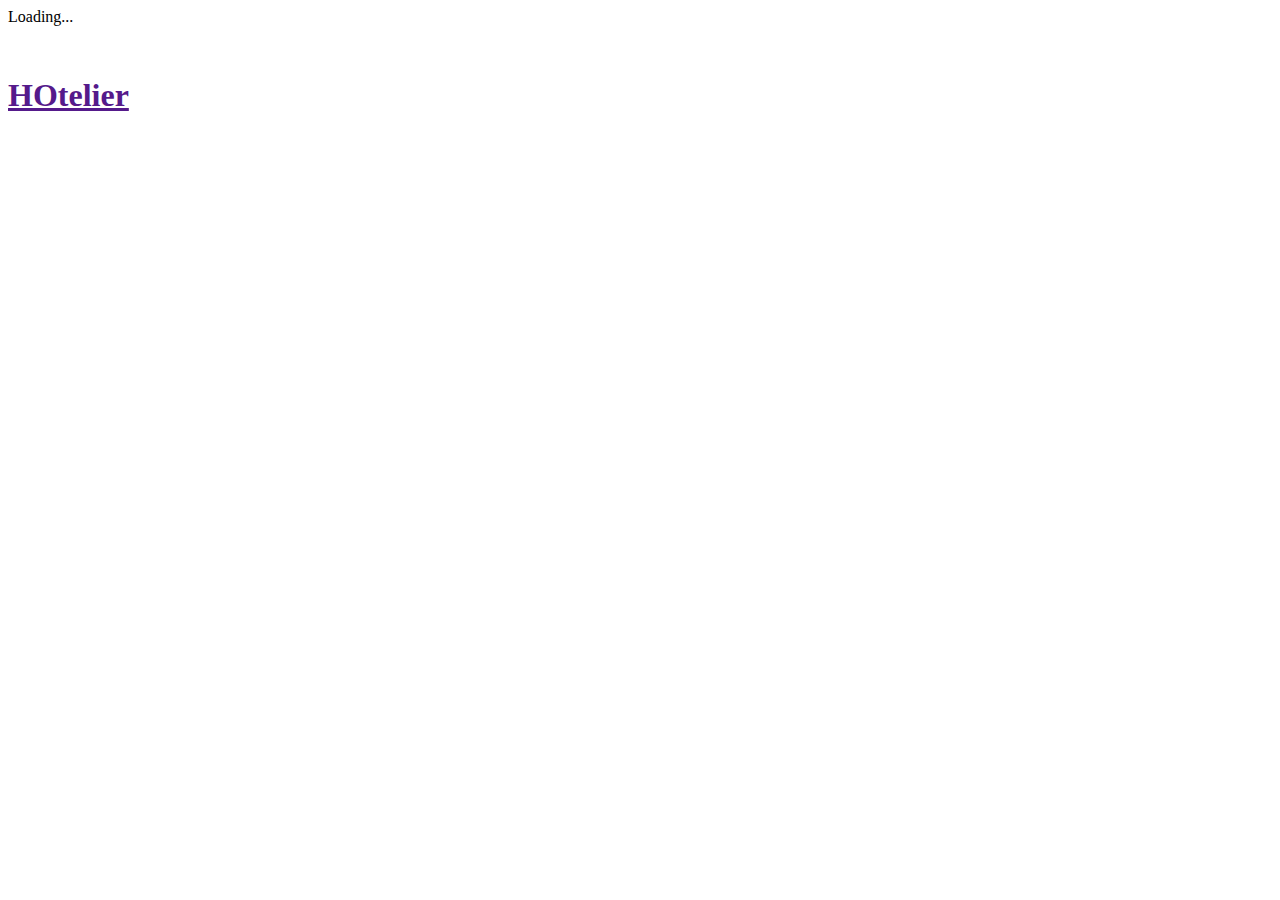
==== index.html @ 5681f766 "PSD" ====
<!DOCTYPE html>
<html lang="en">

<head>
    <meta charset="UTF-8">
    <meta http-equiv="X-UA-Compatible" content="IE=edge">
    <meta name="viewport" content="width=device-width, initial-scale=1.0">
    <link rel="stylesheet" href="./css/style.css">
    <link href="https://cdn.jsdelivr.net/npm/bootstrap@5.3.0-alpha1/dist/css/bootstrap.min.css" rel="stylesheet"
        integrity="sha384-GLhlTQ8iRABdZLl6O3oVMWSktQOp6b7In1Zl3/Jr59b6EGGoI1aFkw7cmDA6j6gD" crossorigin="anonymous">
        <link rel="stylesheet" href="./js/main.js">
    <title>Document</title>
</head>

<body>

    <div class="container-xxl bg-white p-0">
        <div id="spinner" class="show bg-white position-fixed translate-middle w-100 vh-100 top-50 start-50 d-flex align-items-center justify-content-center">
            <div class="spinner-border text-primary" style="width: 3rem; height: 3rem;" role="status">
                <span class="sr-only">Loading...</span>
            </div>
        </div>
        <!-- Spinner End -->

        <!-- Header Start -->
        <div class="container-fluid bg-dark px-0">
            <div class=" row  ">
                <div>
                    <a href="">
                        <h1>HOtelier</h1>
                    </a>
                </div>

            </div>

        </div>

    </div>




    <script src="https://cdn.jsdelivr.net/npm/bootstrap@5.3.0-alpha1/dist/js/bootstrap.bundle.min.js"
        integrity="sha384-w76AqPfDkMBDXo30jS1Sgez6pr3x5MlQ1ZAGC+nuZB+EYdgRZgiwxhTBTkF7CXvN"
        crossorigin="anonymous"></script>
        <script src="https://code.jquery.com/jquery-3.4.1.min.js"></script>


</body>

</html>
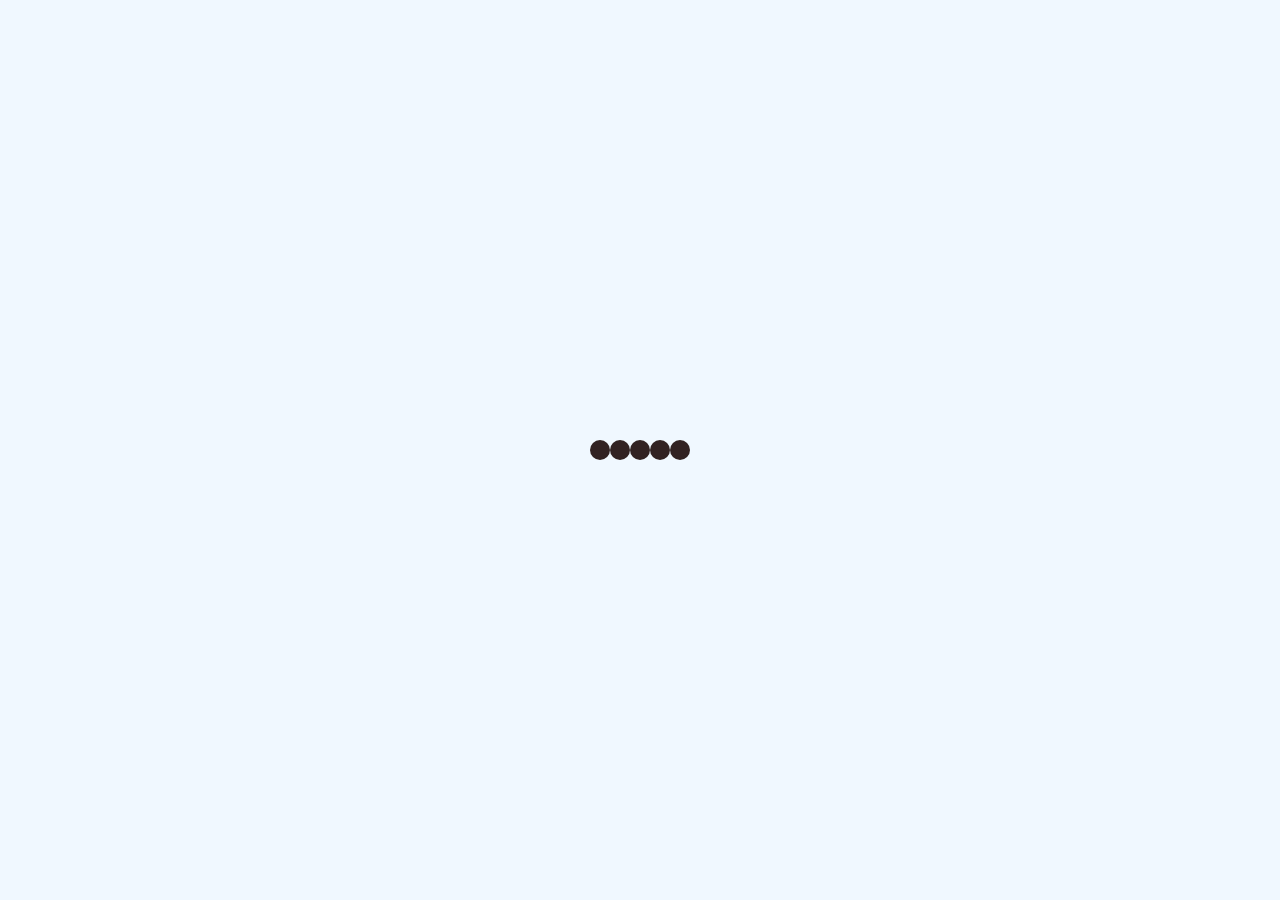
==== commit a85fcc07: "PSD" ====
--- a/index.html
+++ b/index.html
@@ -5,47 +5,156 @@
     <meta charset="UTF-8">
     <meta http-equiv="X-UA-Compatible" content="IE=edge">
     <meta name="viewport" content="width=device-width, initial-scale=1.0">
-    <link rel="stylesheet" href="./css/style.css">
     <link href="https://cdn.jsdelivr.net/npm/bootstrap@5.3.0-alpha1/dist/css/bootstrap.min.css" rel="stylesheet"
         integrity="sha384-GLhlTQ8iRABdZLl6O3oVMWSktQOp6b7In1Zl3/Jr59b6EGGoI1aFkw7cmDA6j6gD" crossorigin="anonymous">
-        <link rel="stylesheet" href="./js/main.js">
+    <link rel="stylesheet" href="./css/style.css">
+    <link rel="icon" href="./img/core-img/favicon.ico">
     <title>Document</title>
+    <script src="https://code.jquery.com/jquery-3.6.4.min.js"
+        integrity="sha256-oP6HI9z1XaZNBrJURtCoUT5SUnxFr8s3BzRl+cbzUq8=" crossorigin="anonymous"></script>
 </head>
 
 <body>
 
-    <div class="container-xxl bg-white p-0">
-        <div id="spinner" class="show bg-white position-fixed translate-middle w-100 vh-100 top-50 start-50 d-flex align-items-center justify-content-center">
-            <div class="spinner-border text-primary" style="width: 3rem; height: 3rem;" role="status">
-                <span class="sr-only">Loading...</span>
+    <div class="dots-container ">
+        <div class="dots"></div>
+        <div class="dots"></div>
+        <div class="dots"></div>
+        <div class="dots"></div>
+        <div class="dots"></div>
+    </div>
+    <header>
+        <nav class="navbar navbar-expand-lg bg-body-tertiary position-relative">
+            <div class="container-xxl">
+                <a class="navbar-brand" href="#"><img class="w-75" src="./img/core-img/logo.png" alt=""></a>
+                <button class="navbar-toggler" type="button" data-bs-toggle="collapse"
+                    data-bs-target="#navbarNavDropdown" aria-controls="navbarNavDropdown" aria-expanded="false"
+                    aria-label="Toggle navigation">
+                    <span class="navbar-toggler-icon"></span>
+                </button>
+                <div class="collapse navbar-collapse" id="navbarNavDropdown">
+                    <ul class="navbar-nav ms-auto  align-items-center">
+                        <li class="nav-item dropdown row">
+                            <a class="nav-link dropdown-toggle hover" role="button" data-bs-toggle="dropdown"
+                                aria-current="false" href="#">International</a>
+                            <div class="row w-100 hover" >
+
+                                <ul class=" dropdown-1 col-3">
+                                    <li class="title">Europe</li>
+                                    <li><a href="#">United Kingdom</a></li>
+                                    <li><a href="#">Germany</a></li>
+                                    <li><a href="#">Latvia</a></li>
+                                    <li><a href="#">Poland</a></li>
+                                    <li><a href="#">Italy</a></li>
+                                    <li><a href="#">France</a></li>
+                                    <li><a href="#">Crotia</a></li>
+                                </ul>
+                                <ul class=" dropdown-1 col-3">
+                                    <li class="title">Europe</li>
+                                    <li><a href="#">United Kingdom</a></li>
+                                    <li><a href="#">Germany</a></li>
+                                    <li><a href="#">Latvia</a></li>
+                                    <li><a href="#">Poland</a></li>
+                                    <li><a href="#">Italy</a></li>
+                                    <li><a href="#">France</a></li>
+                                    <li><a href="#">Crotia</a></li>
+                                </ul>
+                                <ul class=" dropdown-1 col-3">
+                                    <li class="title">Europe</li>
+                                    <li><a href="#">United Kingdom</a></li>
+                                    <li><a href="#">Germany</a></li>
+                                    <li><a href="#">Latvia</a></li>
+                                    <li><a href="#">Poland</a></li>
+                                    <li><a href="#">Italy</a></li>
+                                    <li><a href="#">France</a></li>
+                                    <li><a href="#">Crotia</a></li>
+                                </ul>
+                                <ul class=" dropdown-1 col-3">
+                                    <li class="title">Europe</li>
+                                    <li><a href="#">United Kingdom</a></li>
+                                    <li><a href="#">Germany</a></li>
+                                    <li><a href="#">Latvia</a></li>
+                                    <li><a href="#">Poland</a></li>
+                                    <li><a href="#">Italy</a></li>
+                                    <li><a href="#">France</a></li>
+                                    <li><a href="#">Crotia</a></li>
+                                </ul>
+                            </div>
+                        </li>
+                        <li class="nav-item">
+                            <a class="nav-link" href="#">Features</a>
+                        </li>
+                        <li class="nav-item">
+                            <a class="nav-link" href="#">Pricing</a>
+                        </li>
+                        <li class="nav-item dropdown">
+                            <a class="nav-link dropdown-toggle" href="#" role="button" data-bs-toggle="dropdown"
+                                aria-expanded="false">
+                                Dropdown link
+                            </a>
+                            <ul class="dropdown-menu">
+                                <li><a class="dropdown-item" href="#">Action</a></li>
+                                <li><a class="dropdown-item" href="#">Another action</a></li>
+                                <li><a class="dropdown-item" href="#">Something else here</a></li>
+                            </ul>
+                        </li>
+                        <li>
+                            <a href="#"><img src="./img/bg-img/add.png" alt=""></a>
+                        </li>
+                    </ul>
+                </div>
             </div>
+        </nav>
+    </header>
+    <!-- <div class="classynav">
+        <ul>
+           <li><a href="#"></a>
+            <div class="subnav">
+                <li class="subnavbtn"><a href="#"> International <i class="fa fa-caret-down"></i></a></li>
+                <div class="subnav-content">
+                  <a href="#company">Company</a>
+                  <a href="#team">Team</a>
+                  <a href="#careers">Careers</a>
+                </div>
+              </div> 
+            <li><a href="#">Local News</a></li>
+            <li><a href="#">Pages</a>
+                <ul class="dropdown">
+                    <li><a href="index.html">Home</a></li>
+                    <li><a href="catagory.html">Catagory</a></li>
+                    <li><a href="single-post.html">Single Post</a></li>
+                    <li><a href="contact.html">Contact</a></li>
+                    <li><a href="elements.html">Elements</a></li>
+                </ul>
+            </li>
+            <li><a href="#">Sport</a>
+                <ul class="dropdown">
+                    <li><a href="#">Archery</a></li>
+                    <li><a href="#">Badminton</a></li>
+                    <li><a href="#">Baseball</a></li>
+                    <li><a href="#">Boxing</a></li>
+                    <li><a href="#">Climbing</a></li>
+                    <li><a href="#">Cricket</a></li>
+                    <li><a href="#">Football</a></li>
+                </ul>
+            </li>
+            <li><a href="#">Lifestyle</a></li>
+        </ul>
+
+        Header Add Area
+        <div class="header-add-area">
+            <a href="#">
+               <img src="img/bg-img/add.png" alt="">
+            </a>
         </div>
-        <!-- Spinner End -->
-
-        <!-- Header Start -->
-        <div class="container-fluid bg-dark px-0">
-            <div class=" row  ">
-                <div>
-                    <a href="">
-                        <h1>HOtelier</h1>
-                    </a>
-                </div>
-
-            </div>
-
-        </div>
-
-    </div>
-
-
+    </div> -->
 
 
     <script src="https://cdn.jsdelivr.net/npm/bootstrap@5.3.0-alpha1/dist/js/bootstrap.bundle.min.js"
         integrity="sha384-w76AqPfDkMBDXo30jS1Sgez6pr3x5MlQ1ZAGC+nuZB+EYdgRZgiwxhTBTkF7CXvN"
         crossorigin="anonymous"></script>
-        <script src="https://code.jquery.com/jquery-3.4.1.min.js"></script>
 
 
-</body>
+    <script src="./js/main.js"></script>
 
 </html>--- a/css/style.css
+++ b/css/style.css
@@ -0,0 +1,232 @@
+
+*{
+  text-decoration: none;
+  list-style: none;
+}
+a {
+  text-decoration: none;
+}
+.dots-container{
+
+  padding: 0;
+  top :0;
+  left: 0;
+  width: 100%;
+  height: 100%;
+  background-color: aliceblue;
+  display: flex;
+  z-index: 9999;
+  align-items: center;
+  justify-content: center;
+  transition: all 0.5 ease-out;
+  position: fixed;
+}
+.lodaer{
+    opacity: 0;
+    display: none;
+}
+.dots{
+  animation: bounce 1.5s infinite linear;
+  background: #312222;
+  border-radius: 50%;
+  display: inline-block;
+  height: 20px;
+  text-align: center;
+  width: 20px;
+}
+
+.dots:nth-child(1){
+  animation-delay: .2s;
+}
+.dots:nth-child(2){
+  animation-delay: .4s;
+}
+.dots:nth-child(3){
+  animation-delay: .6s;
+}
+.dots:nth-child(4){
+  animation-delay: .8s;
+}
+.dots:nth-child(5){
+  animation-delay: 1s;
+}
+@keyframes bounce {
+    0% {
+			transform: translateY(0);
+    }
+  	15% {
+        transform: translateY(-15px);
+    }
+    30% {
+        transform: translateY(0);
+    }
+}
+
+/* .hover:hover {
+    display: block;
+} */
+/* .hover, .hover-1, .hover-2, .hover-3 {
+  display: block;
+} */
+
+.dropdow {
+  position: relative;
+  display: inline-block;
+
+} 
+
+.dropdown-content-1, .dropdown-content, .dropdown-content-2, .dropdown-content-3 {
+  display: none;
+  position: absolute;
+  background-color: #f9f9f9;
+  min-width: 100%;
+  box-shadow: 0px 8px 16px 0px rgba(0, 0, 0, 0.2);
+  /* padding: 12px 16px; */
+  z-index: 1;
+  /* top: 100px; */
+}
+
+
+
+
+ul {
+  margin: 0 auto;
+}
+.hh{
+  font-size:1rem;
+
+}
+.po-1 {
+  top: 6rem;
+  overflow: hidden;
+}
+.nav-link:hover {
+  color: #EF1B48;
+}
+.post img {
+  transition: transform 1s, filter 1.5s ease-in-out;
+  transform-origin: center center;
+  filter: brightness(50%);
+  overflow: hidden;
+}
+
+.post:hover img {
+  filter: brightness(100%);
+  transform: scale(1.1);
+  overflow: hidden;
+}
+.blog-conten a{
+  color:rgb(251, 250, 250);
+}
+.blog-conten p{
+  color:rgb(251, 250, 250);
+}
+
+.blog-conten p:hover{
+  color: #EF1B48;
+}
+.blog-content a{
+  color:rgb(5, 5, 5);
+}
+.blog-content p{
+  color:rgb(15, 14, 14);
+}
+
+.blog-content p:hover{
+
+  color: #EF1B48;
+}
+.hover a:hover{
+  
+  color: #EF1B48;
+}
+.top-1{
+  bottom: 20px;
+  left: 35px;
+}
+.top-2{
+  top: 183px;
+  right: 214px;
+}
+.top-3{
+  bottom: 20px;
+  right: 214px;
+}
+/* up-animation */
+
+.img-up  {
+  transition: 0.5s;
+}
+.img-up:hover {
+  transform: translateY(-20px);
+}
+.card-text {
+  color: black;
+}
+.font-10{
+  font-size: 12px;
+}
+.bg-body-secondar{
+  background-color: #d4dfe3;
+  font-size: 12px;
+  font-family: initial;
+}
+.bt{
+  background-color: #EF1B48;
+  border-radius: 20px; 
+  
+
+}
+.bt:hover{
+  background-color: black;
+}
+.slideCol p { margin: 0 15px !important; }
+
+.scroller {
+   height: 70pt;
+   line-height: 70pt;
+   overflow: hidden;
+}
+
+.hhh{
+  align-items: center;
+}
+
+.inner:after, .inner:before {
+  position: absolute;
+  color: #16a085;
+  top: 0;
+  -webkit-animation-name: opacity;
+  -webkit-animation-duration: 2s;
+  -webkit-animation-iteration-count: infinite;
+  animation-name: opacity;
+  animation-duration: 2s;
+  animation-iteration-count: infinite;
+}
+
+@keyframes opacity {
+  0%, 100% {
+    opacity: 0;
+  }
+  50% {
+    opacity: 1;
+  }
+}
+
+.scroller .inner { animation: 10s normal infinite running scroll; }
+@keyframes scroll {
+   0%  	{margin-top: 0px;}
+   15% 	{margin-top: 0px;}
+
+   25%  {margin-top: -70pt;}
+   40%  {margin-top: -70pt;}
+   
+   50%  {margin-top: -140pt;}
+   65%  {margin-top: -140pt;}
+
+   75%  {margin-top: -210pt;}
+   90%  {margin-top: -210pt;}
+
+   100% {margin-top: 0px;}
+}
+
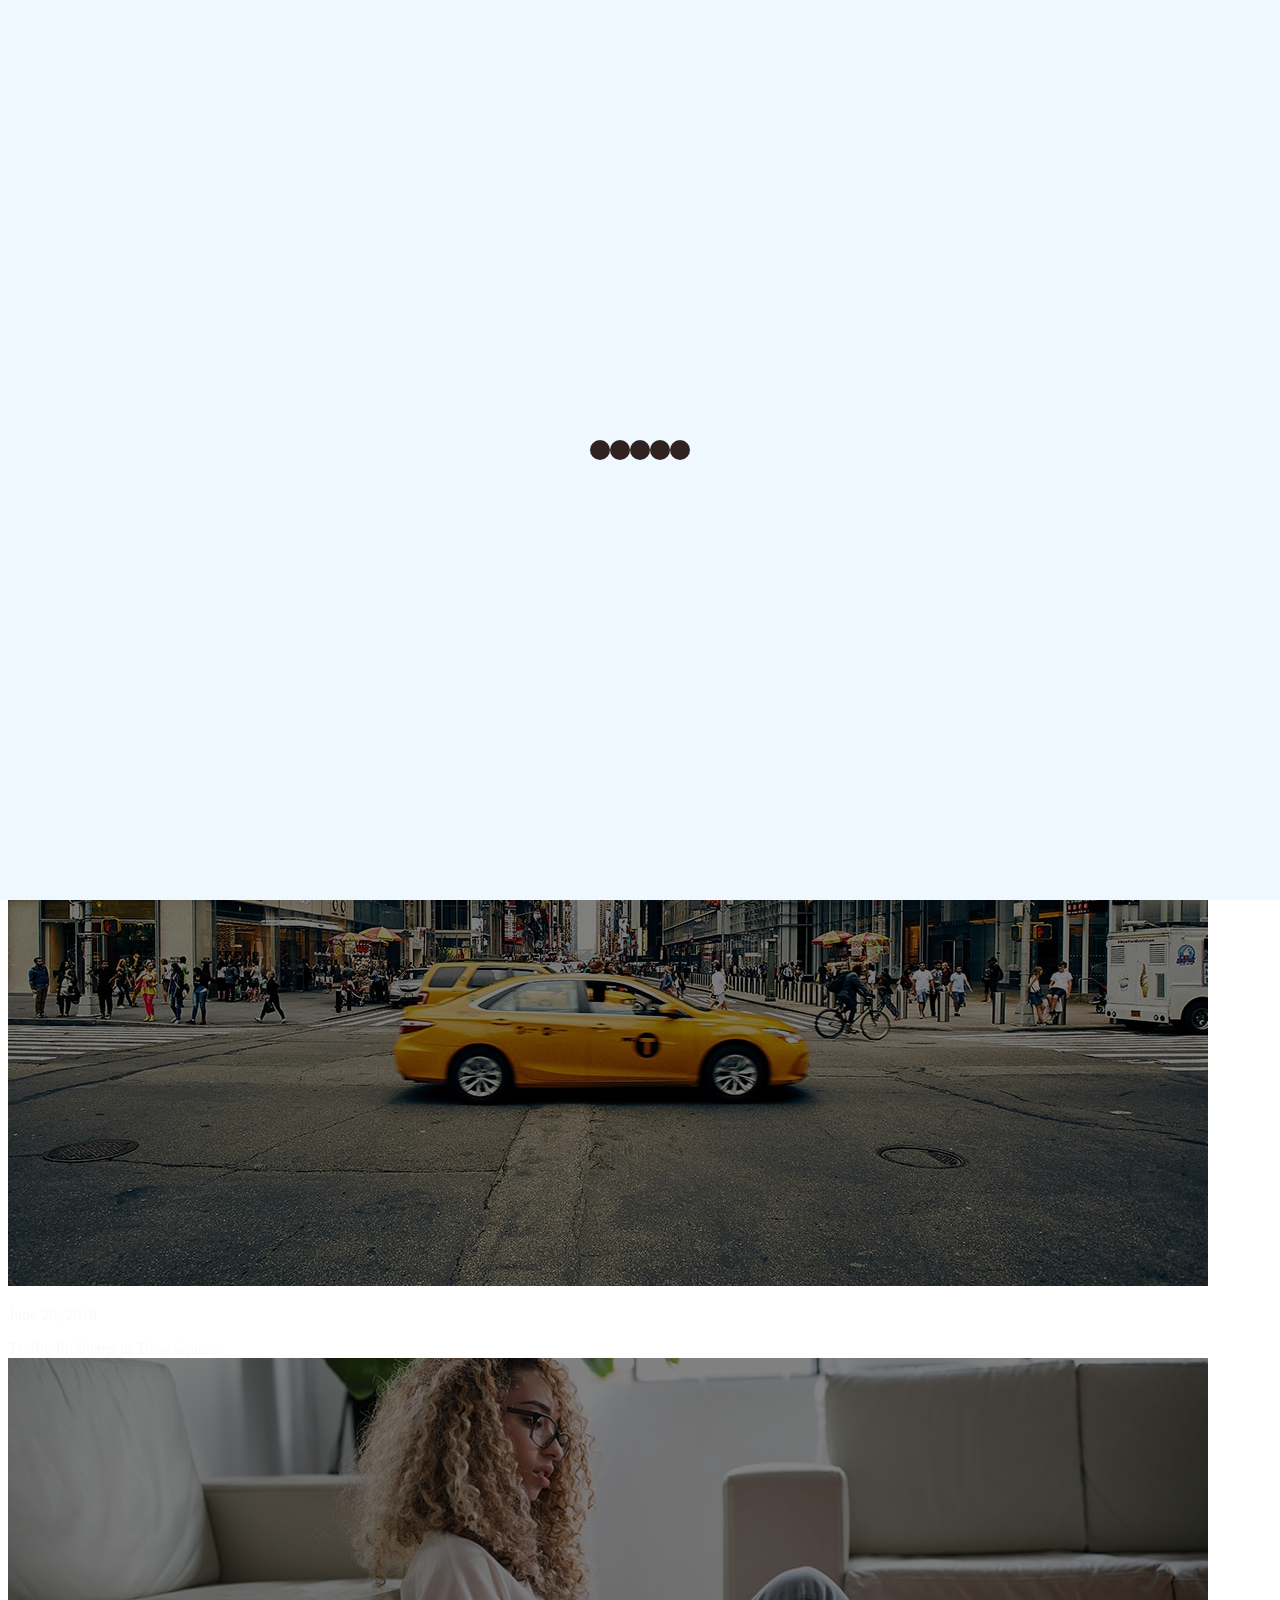
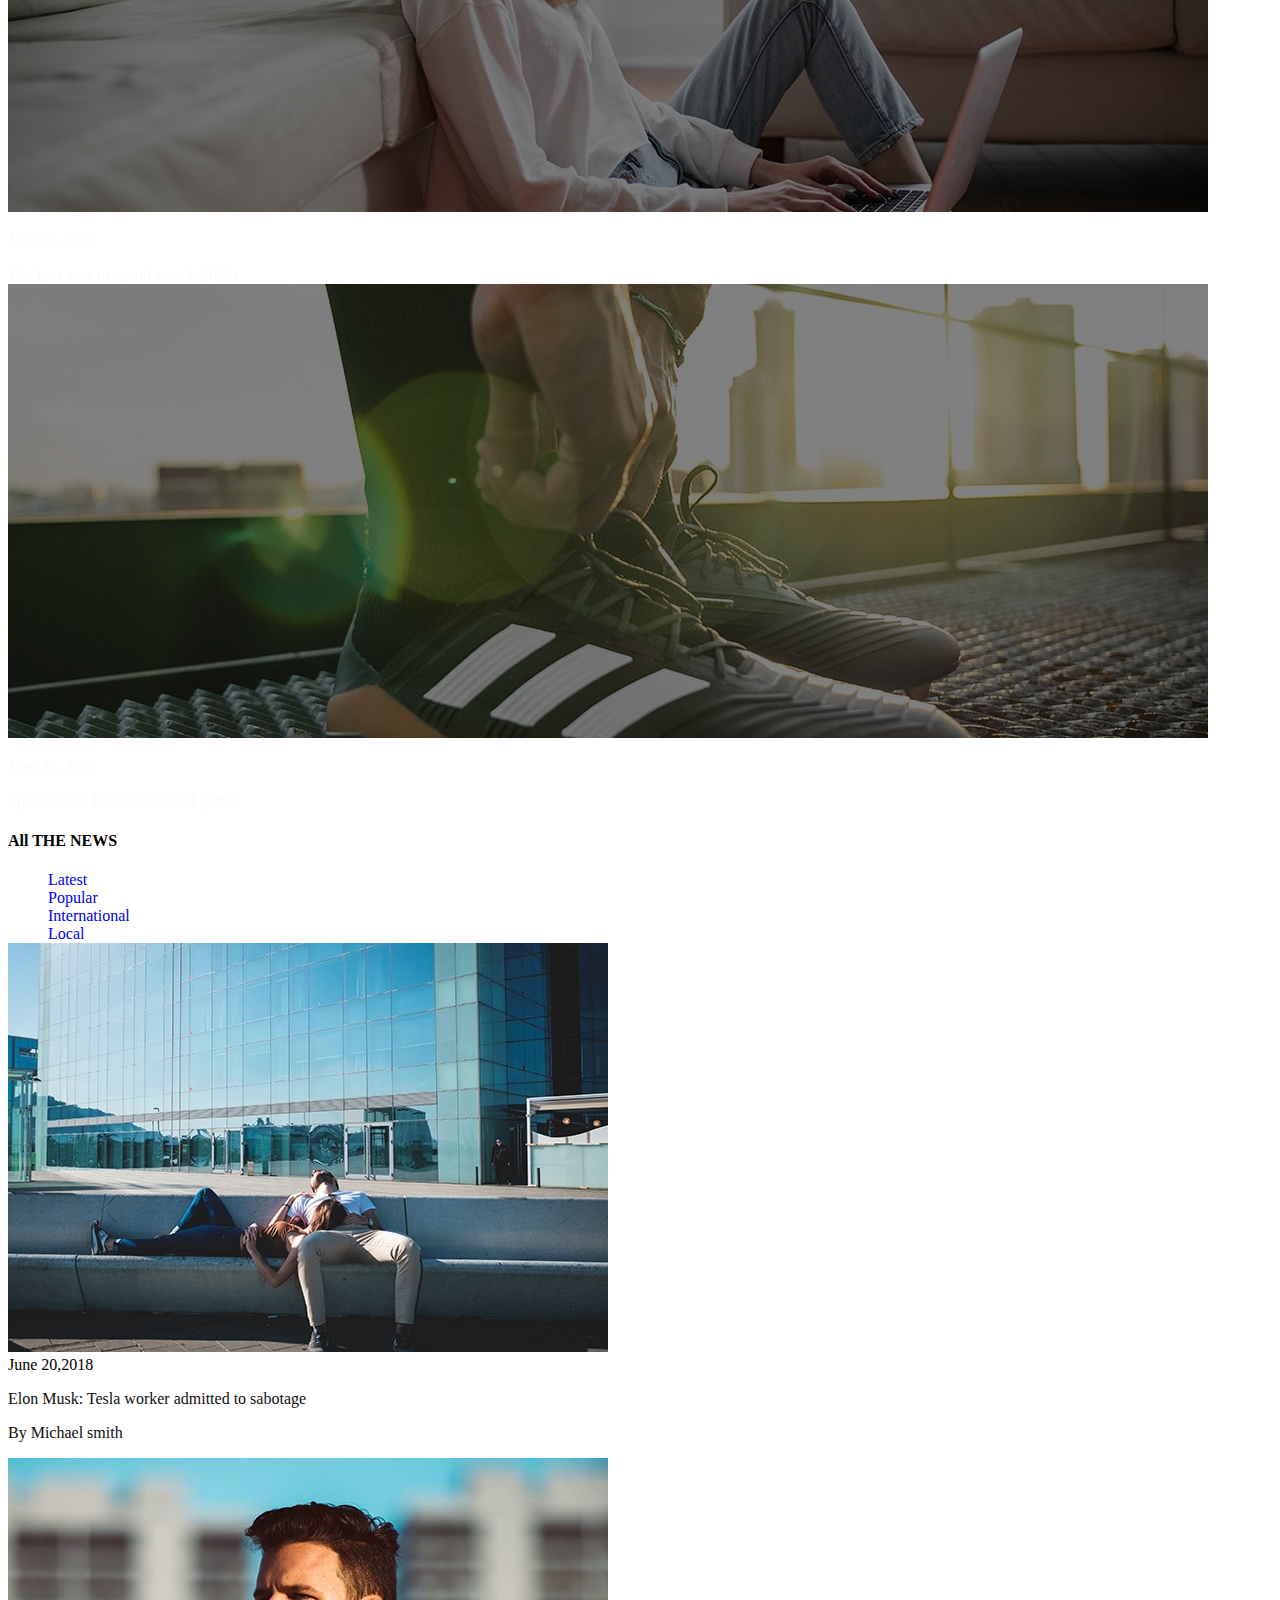
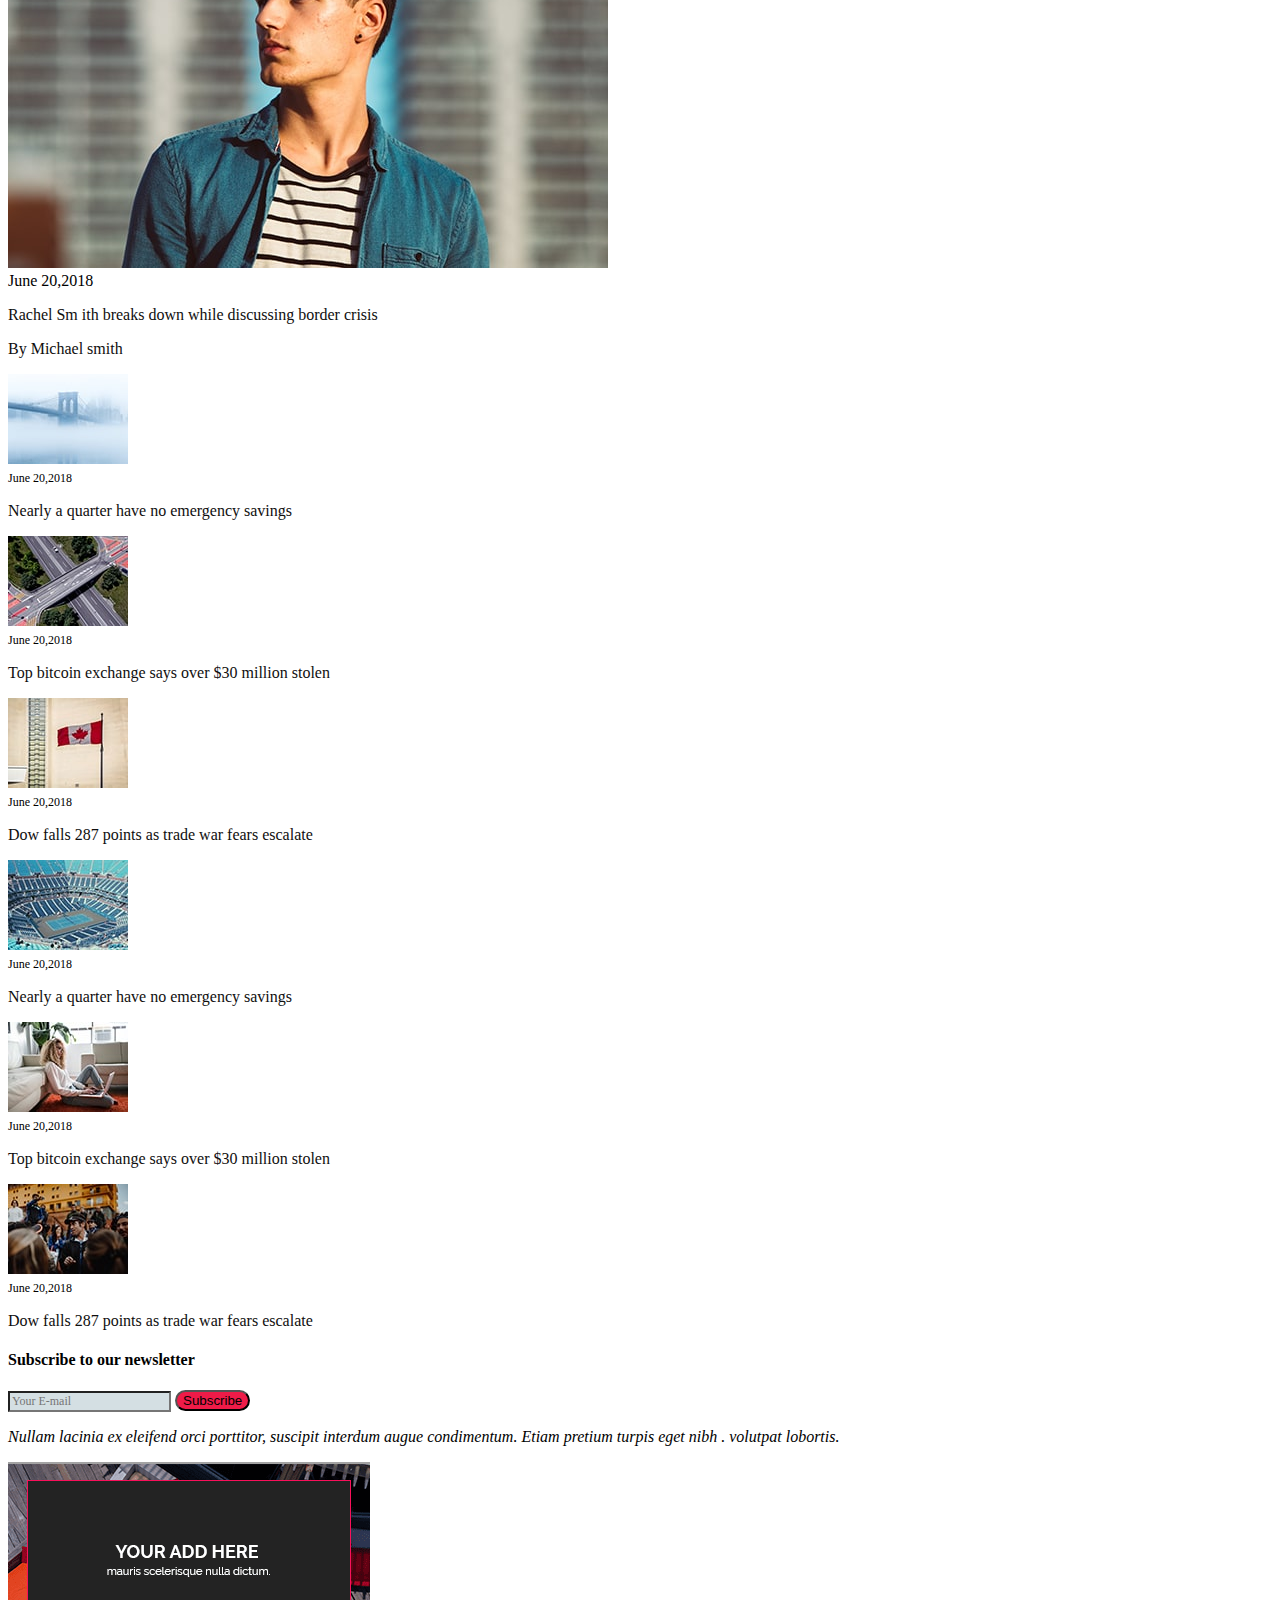
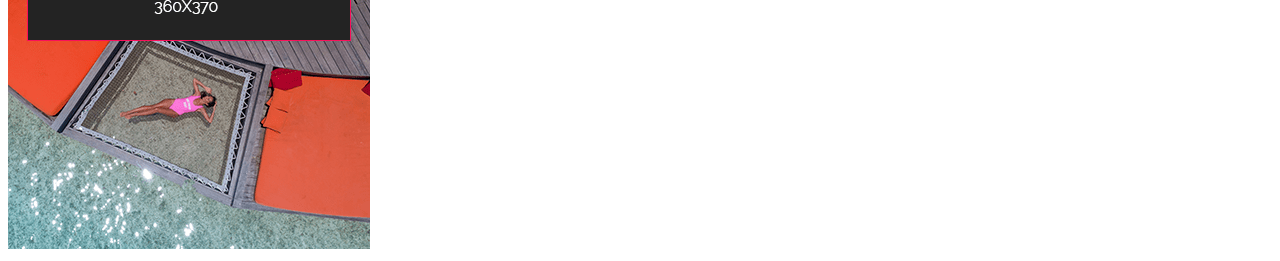
==== commit 0e94d286: "PSD" ====
--- a/index.html
+++ b/index.html
@@ -9,13 +9,22 @@
         integrity="sha384-GLhlTQ8iRABdZLl6O3oVMWSktQOp6b7In1Zl3/Jr59b6EGGoI1aFkw7cmDA6j6gD" crossorigin="anonymous">
     <link rel="stylesheet" href="./css/style.css">
     <link rel="icon" href="./img/core-img/favicon.ico">
+    <script src="https://code.jquery.com/jquery-3.6.4.min.js"
+        integrity="sha256-oP6HI9z1XaZNBrJURtCoUT5SUnxFr8s3BzRl+cbzUq8=" crossorigin="anonymous">
+        </script>
+    <link href="https://unpkg.com/aos@2.3.1/dist/aos.css" rel="stylesheet">
+
+    <link rel="stylesheet" href="https://cdnjs.cloudflare.com/ajax/libs/font-awesome/6.3.0/css/all.min.css"
+        integrity="sha512-SzlrxWUlpfuzQ+pcUCosxcglQRNAq/DZjVsC0lE40xsADsfeQoEypE+enwcOiGjk/bSuGGKHEyjSoQ1zVisanQ=="
+        crossorigin="anonymous" referrerpolicy="no-referrer" />
     <title>Document</title>
-    <script src="https://code.jquery.com/jquery-3.6.4.min.js"
-        integrity="sha256-oP6HI9z1XaZNBrJURtCoUT5SUnxFr8s3BzRl+cbzUq8=" crossorigin="anonymous"></script>
+    <style>
+
+    </style>
+
 </head>
 
 <body>
-
     <div class="dots-container ">
         <div class="dots"></div>
         <div class="dots"></div>
@@ -23,138 +32,365 @@
         <div class="dots"></div>
         <div class="dots"></div>
     </div>
-    <header>
-        <nav class="navbar navbar-expand-lg bg-body-tertiary position-relative">
-            <div class="container-xxl">
-                <a class="navbar-brand" href="#"><img class="w-75" src="./img/core-img/logo.png" alt=""></a>
-                <button class="navbar-toggler" type="button" data-bs-toggle="collapse"
-                    data-bs-target="#navbarNavDropdown" aria-controls="navbarNavDropdown" aria-expanded="false"
-                    aria-label="Toggle navigation">
-                    <span class="navbar-toggler-icon"></span>
-                </button>
-                <div class="collapse navbar-collapse" id="navbarNavDropdown">
-                    <ul class="navbar-nav ms-auto  align-items-center">
-                        <li class="nav-item dropdown row">
-                            <a class="nav-link dropdown-toggle hover" role="button" data-bs-toggle="dropdown"
-                                aria-current="false" href="#">International</a>
-                            <div class="row w-100 hover" >
-
-                                <ul class=" dropdown-1 col-3">
-                                    <li class="title">Europe</li>
-                                    <li><a href="#">United Kingdom</a></li>
-                                    <li><a href="#">Germany</a></li>
-                                    <li><a href="#">Latvia</a></li>
-                                    <li><a href="#">Poland</a></li>
-                                    <li><a href="#">Italy</a></li>
-                                    <li><a href="#">France</a></li>
-                                    <li><a href="#">Crotia</a></li>
-                                </ul>
-                                <ul class=" dropdown-1 col-3">
-                                    <li class="title">Europe</li>
-                                    <li><a href="#">United Kingdom</a></li>
-                                    <li><a href="#">Germany</a></li>
-                                    <li><a href="#">Latvia</a></li>
-                                    <li><a href="#">Poland</a></li>
-                                    <li><a href="#">Italy</a></li>
-                                    <li><a href="#">France</a></li>
-                                    <li><a href="#">Crotia</a></li>
-                                </ul>
-                                <ul class=" dropdown-1 col-3">
-                                    <li class="title">Europe</li>
-                                    <li><a href="#">United Kingdom</a></li>
-                                    <li><a href="#">Germany</a></li>
-                                    <li><a href="#">Latvia</a></li>
-                                    <li><a href="#">Poland</a></li>
-                                    <li><a href="#">Italy</a></li>
-                                    <li><a href="#">France</a></li>
-                                    <li><a href="#">Crotia</a></li>
-                                </ul>
-                                <ul class=" dropdown-1 col-3">
-                                    <li class="title">Europe</li>
-                                    <li><a href="#">United Kingdom</a></li>
-                                    <li><a href="#">Germany</a></li>
-                                    <li><a href="#">Latvia</a></li>
-                                    <li><a href="#">Poland</a></li>
-                                    <li><a href="#">Italy</a></li>
-                                    <li><a href="#">France</a></li>
-                                    <li><a href="#">Crotia</a></li>
-                                </ul>
-                            </div>
-                        </li>
-                        <li class="nav-item">
-                            <a class="nav-link" href="#">Features</a>
-                        </li>
-                        <li class="nav-item">
-                            <a class="nav-link" href="#">Pricing</a>
-                        </li>
-                        <li class="nav-item dropdown">
-                            <a class="nav-link dropdown-toggle" href="#" role="button" data-bs-toggle="dropdown"
-                                aria-expanded="false">
-                                Dropdown link
-                            </a>
-                            <ul class="dropdown-menu">
-                                <li><a class="dropdown-item" href="#">Action</a></li>
-                                <li><a class="dropdown-item" href="#">Another action</a></li>
-                                <li><a class="dropdown-item" href="#">Something else here</a></li>
-                            </ul>
+    <header class="py-2 position-fixed w-100 bg-white z-3">
+        <div class="container-xxl position-relative">
+            <div class="d-flex align-items-center justify-content-between ">
+                <div class="logo">
+                    <a href="#"><img class="img-fluid w-75 " src="./img/core-img/logo.png" alt=""></a>
+                </div>
+                <div class="d-flex align-items-center">
+                    <ul class="d-flex  ">
+                        <li id="hover" class="dropdow nav-item hover-1  "><a class="nav-link px-4"
+                                href="#">International <i class="fa-solid fa-angle-down hh fs-6"></i> </a>
+
                         </li>
                         <li>
-                            <a href="#"><img src="./img/bg-img/add.png" alt=""></a>
+                            <a class="nav-link px-4" href="#">Local News</a>
                         </li>
-                    </ul>
-                </div>
-            </div>
-        </nav>
+                        <li id="hover" class="dropdown  hover-2">
+                            <a class="nav-link px-4" href="#">Page <i class="fa-solid fa-angle-down hh fs-6"></i></a>
+
+                        </li>
+                        <li id="hover" class="dropdown hover"><a class=" px-4 nav-link" href="#">Sport <i
+                                    class="fa-solid fa-angle-down hh fs-6"></i></a>
+
+                        </li>
+                        <li><a class="nav-link px-4" href="#">Lifestyle</a></li>
+                    </ul>
+                </div>
+                <div class="logo  ">
+                    <a href="#"><img src="./img/bg-img/add.png" alt=""></a>
+                </div>
+            </div>
+
+
+            <div class="dropdown-content-1 px-5 position-absolute po-1 w-75 z-3 ">
+                <div class="row">
+
+                    <ul class="col-3 ">
+                        <li><a class="nav-link py-2" href="#">Europe</a></li>
+                        <li><a class="nav-link py-2" href="#">United Kingdom</a></li>
+                        <li><a class="nav-link py-2" href="#">Germany</a></li>
+                        <li><a class="nav-link py-2" href="#">Latvia</a></li>
+                        <li><a class="nav-link py-2" href="#">Poland</a></li>
+                        <li><a class="nav-link py-2" href="#">Italy</a></li>
+                        <li><a class="nav-link py-2" href="#">France</a></li>
+                        <li><a class="nav-link py-2" href="#">Crotia</a></li>
+                    </ul>
+                    <ul class="col-3">
+                        <li><a class="nav-link  py-2" href="#">Europe</a></li>
+                        <li><a class="nav-link py-2" href="#">United Kingdom</a></li>
+                        <li><a class="nav-link py-2" href="#">Germany</a></li>
+                        <li><a class="nav-link py-2" href="#">Latvia</a></li>
+                        <li><a class="nav-link py-2" href="#">Poland</a></li>
+                        <li><a class="nav-link py-2" href="#">Italy</a></li>
+                        <li><a class="nav-link py-2" href="#">France</a></li>
+                        <li><a class="nav-link py-2" href="#">Crotia</a></li>
+                    </ul>
+                    <ul class="col-3">
+                        <li><aclass="nav-link" href="#">Europe</a></li>
+                        <li><a class="nav-link py-2" href="#">United Kingdom</a></li>
+                        <li><a class="nav-link py-2" href="#">Germany</a></li>
+                        <li><a class="nav-link py-2" href="#">Latvia</a></li>
+                        <li><a class="nav-link py-2" href="#">Poland</a></li>
+                        <li><a class="nav-link py-2" href="#">Italy</a></li>
+                        <li><a class="nav-link py-2" href="#">France</a></li>
+                        <li><a class="nav-link py-2" href="#">Crotia</a></li>
+                    </ul>
+                    <ul class="col-3">
+                        <li><a class="nav-link py-2" href="#">Europe</a></li>
+                        <li><a class="nav-link py-2" href="#">United Kingdom</a></li>
+                        <li><a class="nav-link py-2" href="#">Germany</a></li>
+                        <li><a class="nav-link py-2" href="#">Latvia</a></li>
+                        <li><a class="nav-link py-2" href="#">Poland</a></li>
+                        <li><a class="nav-link py-2" href="#">Italy</a></li>
+                        <li><a class="nav-link py-2" href="#">France</a></li>
+                        <li><a class="nav-link py-2" href="#">Crotia</a></li>
+                    </ul>
+                </div>
+            </div>
+            <div class="dropdown-content-2 px-5 position-absolute ">
+                <ul class=" ">
+                    <li><a class="nav-link py-1" href="#">Home</a></li>
+                    <li><a class="nav-link py-1" href="#">Catagory</a></li>
+                    <li><a class="nav-link py-1" href="#">Single Post</a></li>
+                    <li><a class="nav-link py-1" href="#">Contact</a></li>
+                    <li><a class="nav-link py-1" href="#">Elements</a></li>
+                </ul>
+            </div>
+            <div class="dropdown-content-3 px-5 position-absolute">
+                <ul class="">
+                    <li><a class="nav-link py-1" href="#">Archery</a></li>
+                    <li><a class="nav-link py-1" href="#">Badminton</a></li>
+                    <li><a class="nav-link py-1" href="#">Baseball</a></li>
+                    <li><a class="nav-link py-1" href="#">Boxing</a></li>
+                    <li><a class="nav-link py-1" href="#">Climbing</a></li>
+                    <li><a class="nav-link py-1" href="#">Cricket</a></li>
+                    <li><a class="nav-link py-1" href="#">Football</a></li>
+                </ul>
+            </div>
+        </div>
     </header>
-    <!-- <div class="classynav">
-        <ul>
-           <li><a href="#"></a>
-            <div class="subnav">
-                <li class="subnavbtn"><a href="#"> International <i class="fa fa-caret-down"></i></a></li>
-                <div class="subnav-content">
-                  <a href="#company">Company</a>
-                  <a href="#team">Team</a>
-                  <a href="#careers">Careers</a>
-                </div>
-              </div> 
-            <li><a href="#">Local News</a></li>
-            <li><a href="#">Pages</a>
-                <ul class="dropdown">
-                    <li><a href="index.html">Home</a></li>
-                    <li><a href="catagory.html">Catagory</a></li>
-                    <li><a href="single-post.html">Single Post</a></li>
-                    <li><a href="contact.html">Contact</a></li>
-                    <li><a href="elements.html">Elements</a></li>
-                </ul>
-            </li>
-            <li><a href="#">Sport</a>
-                <ul class="dropdown">
-                    <li><a href="#">Archery</a></li>
-                    <li><a href="#">Badminton</a></li>
-                    <li><a href="#">Baseball</a></li>
-                    <li><a href="#">Boxing</a></li>
-                    <li><a href="#">Climbing</a></li>
-                    <li><a href="#">Cricket</a></li>
-                    <li><a href="#">Football</a></li>
-                </ul>
-            </li>
-            <li><a href="#">Lifestyle</a></li>
-        </ul>
-
-        Header Add Area
-        <div class="header-add-area">
-            <a href="#">
-               <img src="img/bg-img/add.png" alt="">
-            </a>
+
+
+    <section class="pt-5">
+        <div class="container-xxl pt-5">
+            <div class="row hhh pb-1 ">
+                <!-- <div class="col-12 d-flex  py-5"> -->
+                <div class="bt text-center col-2 ">
+                    <button type="submit" class="  border-0 btn fw-bold text-light py-3 text-center ">Subscribe</button>
+                </div>
+                <div class="slideCol col-10 d-block">
+                    <div class="scroller">
+                        <div class="inner ">
+                            <p><a href="#" class="slides text-dark-emphasis inner">Lorem ipsum dolor sit amet,
+                                    consectetur
+                                    adipiscing elit. Donec malesuada lorem maximus mauris scelerisque, at rutrum nulla
+                                    dictum.</a></p>
+                            <p><a href="#" class="slides text-dark-emphasis inner">Welcome to Colorlib Family.</a></p>
+                            <p><a href="#" class="slides text-dark-emphasis inner">Lorem ipsum dolor sit amet,
+                                    consectetur
+                                    adipiscing elit. Donec malesuada lorem maximus mauris scelerisque</a></p>
+                        </div>
+                    </div>
+                </div>
+                <!-- </div> -->
+            </div>
         </div>
-    </div> -->
+    </section>
+    <section>
+        <div class="container-fluid position-relative ">
+            <div data-aos="fade-up">
+
+                <div class="row">
+                    <div class="col-6">
+                        <div class="post  overflow-hidden">
+                            <a href="#"><img class="w-100" src="./img/bg-img/1.jpg" alt=""></a>
+                        </div>
+                        <div class="blog-conten z-1 position-absolute top-1 hover">
+                            <p class="mb-0">June 20, 2018</p>
+                            <a class="fs-2" href="#">Traffic Problems in Time Square</a>
+                        </div>
+                    </div>
+                    <div class="col-6 gap-3">
+                        <div class=" gap-3">
+                            <div class="post overflow-hidden ">
+                                <a href="#"><img class="w-100" src="./img/bg-img/2.jpg" alt=""></a>
+                            </div>
+                            <div class="blog-conten z-1 position-absolute top-2">
+                                <p class="mb-0">June 20, 2018</p>
+                                <a class="fs-2" href="#">The best way to spend your holliday</a>
+                            </div>
+                        </div>
+                        <div class="pt-4">
+                            <div class="post overflow-hidden">
+                                <a href="#"><img class="w-100" src="./img/bg-img/3.jpg" alt=""></a>
+                            </div>
+                            <div class="blog-conten z-1 position-absolute top-3">
+                                <p class="mb-0">June 20, 2018</p>
+                                <a class="fs-2" href="#">Sport results for the weekend games</a>
+                            </div>
+                        </div>
+                    </div>
+                </div>
+            </div>
+        </div>
+    </section>
+
+    <section class="py-5">
+        <div class="container">
+            <div class="row ">
+                <div class="col-9">
+                    <div class="">
+                        <div class="col-11 justify-content-between d-flex">
+                            <div class="nav-item ">
+                                <h4 class="nav-link active fw-bold  active  ">All THE NEWS</h4>
+                            </div>
+                            <div>
+                                <ul class="nav  ">
+                                    <li class="nav-item   ">
+                                        <a class="nav-link text-dark  " aria-current="page"
+                                            href="#nav-1">Latest</a>
+                                    </li>
+                                    <li class="">
+                                        <a class="nav-link text-dark" href="#nav-2 ">Popular</a>
+                                    </li>
+                                    <li class="">
+                                        <a class="nav-link text-dark " href="#nav-3">International</a>
+                                    </li>
+                                    <li class="">
+                                        <a class="nav-link text-dark" href="#nav-4">Local</a>
+                                    </li>
+                                </ul>
+                            </div>
+                        </div>
+                        <div class="col-11 d-flex  grid gap-0 column-gap-4 pt-4">
+                            <div class="col-6 ">
+                                <div class="img-up">
+                                    <img class="w-100" src="./img/bg-img/14.jpg" alt="">
+                                    <div class="blog-content">
+                                        <span>June 20,2018</span>
+                                        <p class="card-text fs-3">Elon Musk: Tesla worker admitted to sabotage</p>
+                                        <p class="text-dark">By Michael smith</p>
+                                    </div>
+                                </div>
+                            </div>
+                            <div class="col-6">
+                                <div class="img-up">
+                                    <img src="./img/bg-img/15.jpg" class="card-img-top w-100" alt="...">
+                                    <div class="blog-content">
+                                        <span>June 20,2018</span>
+                                        <p class="card-text fs-3">Rachel Sm ith breaks down while discussing border
+                                            crisis
+                                        </p>
+                                        <p class="text-dark">By Michael smith</p>
+                                    </div>
+                                </div>
+                            </div>
+                        </div>
+
+                        <div class="d-flex">
+                            <div class="col-6 py-5">
+                                <div class=" col-8 mb-3">
+                                    <div class="row g-0">
+                                        <div class="col-md-4">
+                                            <img src="./img/bg-img/16.jpg" class="img-fluid rounded-start" alt="...">
+                                        </div>
+                                        <div class="col-md-8">
+                                            <div class="blog-content ps-3">
+                                                <span class="font-10">June 20,2018</span>
+                                                <p class="card-text fs-6   fw-semibold">Nearly a quarter have no
+                                                    emergency savings
+                                                </p>
+                                            </div>
+                                        </div>
+                                    </div>
+                                </div>
+                                <div class=" col-8 mb-3">
+                                    <div class="row g-0">
+                                        <div class="col-md-4">
+                                            <img src="./img/bg-img/18.jpg" class="img-fluid rounded-start" alt="...">
+                                        </div>
+                                        <div class="col-md-8">
+                                            <div class="blog-content ps-3">
+                                                <span class="font-10">June 20,2018</span>
+                                                <p class="card-text fs-6  fw-semibold">Top bitcoin exchange says over
+                                                    $30 million
+                                                    stolen
+                                                </p>
+                                            </div>
+                                        </div>
+                                    </div>
+                                </div>
+                                <div class=" col-8 mb-3">
+                                    <div class="row g-0">
+                                        <div class="col-md-4">
+                                            <img src="./img/bg-img/20.jpg" class="img-fluid rounded-start" alt="...">
+                                        </div>
+                                        <div class="col-md-8">
+                                            <div class="blog-content ps-3">
+                                                <span class="font-10">June 20,2018</span>
+                                                <p class="card-text fs-6  fw-semibold">Dow falls 287 points as trade war
+                                                    fears
+                                                    escalate
+                                                </p>
+                                            </div>
+                                        </div>
+                                    </div>
+                                </div>
+                            </div>
+                            <div class="col-6 py-5 ">
+                                <div class=" col-8 mb-3">
+                                    <div class="row g-0">
+                                        <div class="col-md-4">
+                                            <img src="./img/bg-img/17.jpg" class="img-fluid rounded-start " alt="...">
+                                        </div>
+                                        <div class="col-md-8">
+                                            <div class="blog-content ps-3 w-100">
+                                                <span class="font-10">June 20,2018</span>
+                                                <p class="card-text fs-6  fw-semibold">Nearly a quarter have no
+                                                    emergency savings
+                                                </p>
+                                            </div>
+                                        </div>
+                                    </div>
+                                </div>
+                                <div class=" col-8 mb-3">
+                                    <div class="row g-0">
+                                        <div class="col-md-4">
+                                            <img src="./img/bg-img/19.jpg" class="img-fluid rounded-start" alt="...">
+                                        </div>
+                                        <div class="col-md-8">
+                                            <div class="blog-content ps-3">
+                                                <span class="font-10">June 20,2018</span>
+                                                <p class="card-text fs-6  fw-semibold">Top bitcoin exchange says over
+                                                    $30 million
+                                                    stolen
+                                                </p>
+                                            </div>
+                                        </div>
+                                    </div>
+                                </div>
+                                <div class=" col-8 mb-3">
+                                    <div class="row g-0">
+                                        <div class="col-md-4">
+                                            <img src="./img/bg-img/21.jpg" class="img-fluid rounded-start" alt="...">
+                                        </div>
+                                        <div class="col-md-8">
+                                            <div class="blog-content ps-3">
+                                                <span class="font-10">June 20,2018</span>
+                                                <p class="card-text fs-6  fw-semibold">Dow falls 287 points as trade war
+                                                    fears
+                                                    escalate
+                                                </p>
+                                            </div>
+                                        </div>
+                                    </div>
+                                </div>
+                            </div>
+                        </div>
+                    </div>
+                </div>
+
+                <div class="col-3 d-flex justify-content-between flex-column">
+                    <div class="form">
+                        <div class="heading w-75 text-center mx-auto pt-5">
+                            <h4 class="">Subscribe to our newsletter</h4>
+                        </div>
+                        <div class="mx-auto">
+                            <form action="#" method="post" class="">
+                                <input type="email" name="" class="w-100 text-center border-0 bg-body-secondar  py-3"
+                                    placeholder="Your E-mail" id="">
+                                <button type="submit"
+                                    class=" w-100 border-0 bt py-3 my-3 fw-bold text-light">Subscribe</button>
+                            </form>
+                            <p class="mt-4  text-center opacity-50 "><em>Nullam lacinia ex eleifend orci porttitor,
+                                    suscipit interdum augue condimentum. Etiam pretium turpis eget nibh . volutpat
+                                    lobortis.</em></p>
+                        </div>
+                    </div>
+                    <div class="py-5">
+                        <img class="w-100" src="./img/bg-img/add3.png" alt="">
+                    </div>
+                </div>
+            </div>
+        </div>
+    </section>
+    <section >
+        
+    </section>
+
 
 
     <script src="https://cdn.jsdelivr.net/npm/bootstrap@5.3.0-alpha1/dist/js/bootstrap.bundle.min.js"
-        integrity="sha384-w76AqPfDkMBDXo30jS1Sgez6pr3x5MlQ1ZAGC+nuZB+EYdgRZgiwxhTBTkF7CXvN"
-        crossorigin="anonymous"></script>
-
-
+        integrity="sha384-w76AqPfDkMBDXo30jS1Sgez6pr3x5MlQ1ZAGC+nuZB+EYdgRZgiwxhTBTkF7CXvN" crossorigin="anonymous">
+        </script>
+    <script src="https://unpkg.com/aos@2.3.1/dist/aos.js"></script>
     <script src="./js/main.js"></script>
+    <script>
+        AOS.init();
+    </script>
+
+</body>
 
 </html>--- a/css/style.css
+++ b/css/style.css
@@ -86,9 +86,6 @@
   /* top: 100px; */
 }
 
-
-
-
 ul {
   margin: 0 auto;
 }
@@ -97,7 +94,7 @@
 
 }
 .po-1 {
-  top: 6rem;
+  top: 5rem;
   overflow: hidden;
 }
 .nav-link:hover {
@@ -136,8 +133,7 @@
 
   color: #EF1B48;
 }
-.hover a:hover{
-  
+.hover a:hover{ 
   color: #EF1B48;
 }
 .top-1{
@@ -152,8 +148,6 @@
   bottom: 20px;
   right: 214px;
 }
-/* up-animation */
-
 .img-up  {
   transition: 0.5s;
 }
@@ -228,5 +222,6 @@
    90%  {margin-top: -210pt;}
 
    100% {margin-top: 0px;}
-}
-
+  }
+  
+ 